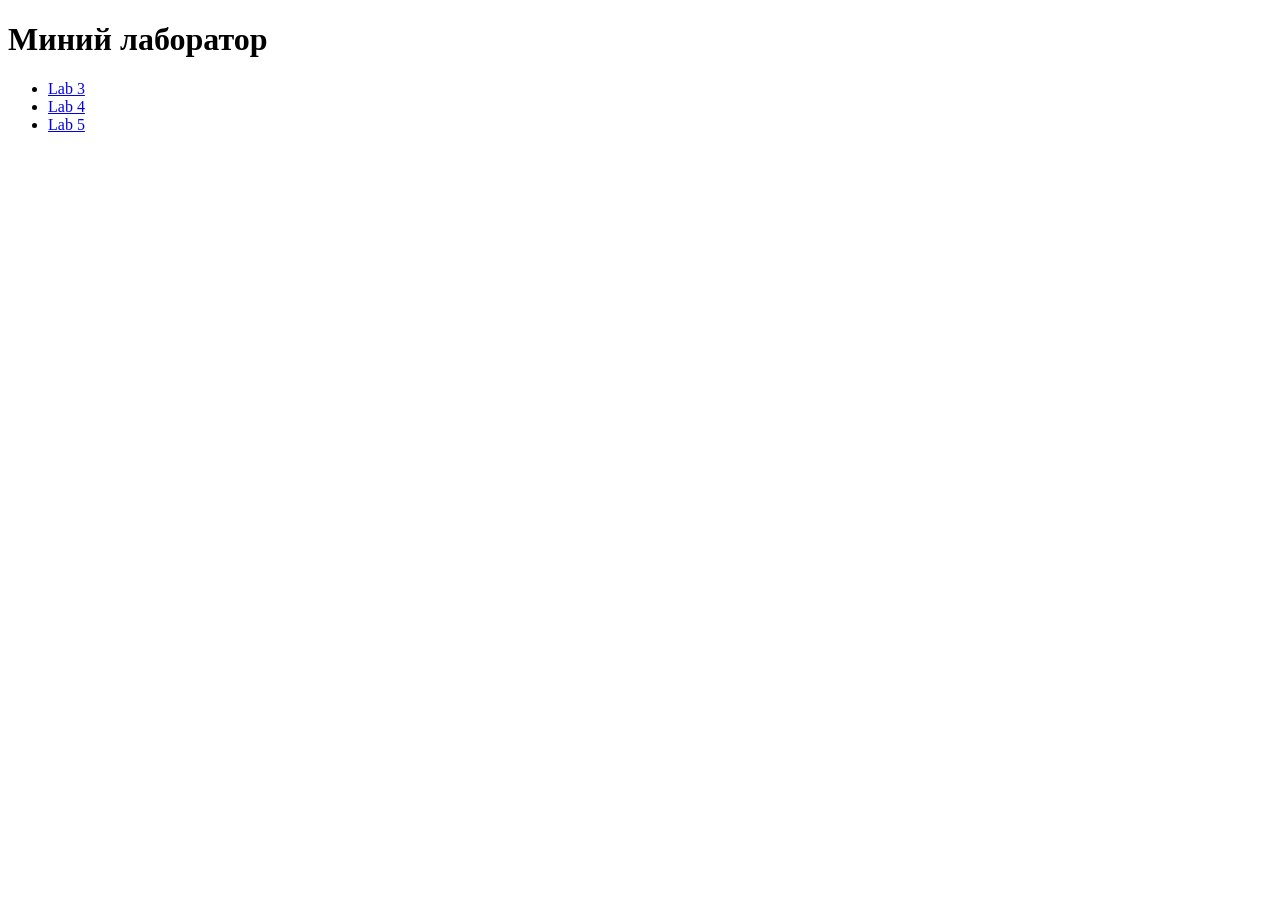
==== index.html/index.html @ 7178719b "lab 5" ====
<!DOCTYPE html>
<html>
<head>
    <meta charset="UTF-8">
    <title>Web Development Labs</title>
</head>
<body>
    <h1>Миний лаборатор</h1>
    <ul>
        <li><a href="./lab 3/index.html">Lab 3</a></li>
        <li><a href="./lab 4/index.html">Lab 4</a></li>
        <li><a href="./lab 5/index.html">Lab 5</a></li>
    </ul>
</body>
</html>
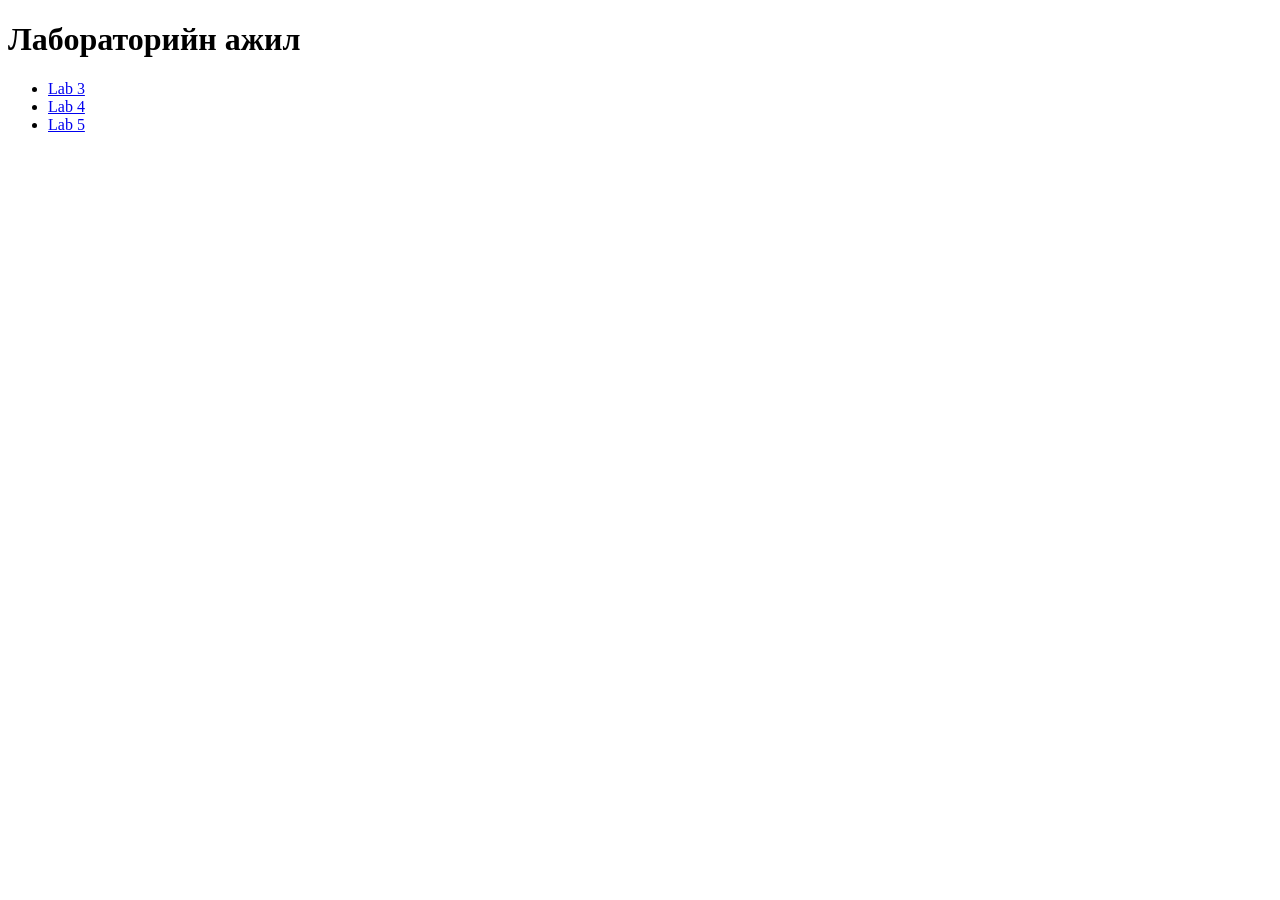
==== commit 4563a627: "lab 5" ====
--- a/index.html/index.html
+++ b/index.html/index.html
@@ -1,11 +1,12 @@
 <!DOCTYPE html>
-<html>
+<!DOCTYPE html>
+<html lang="mn">
 <head>
     <meta charset="UTF-8">
     <title>Web Development Labs</title>
 </head>
 <body>
-    <h1>Миний лаборатор</h1>
+    <h1>Лабораторийн ажил</h1>
     <ul>
         <li><a href="./lab 3/index.html">Lab 3</a></li>
         <li><a href="./lab 4/index.html">Lab 4</a></li>
